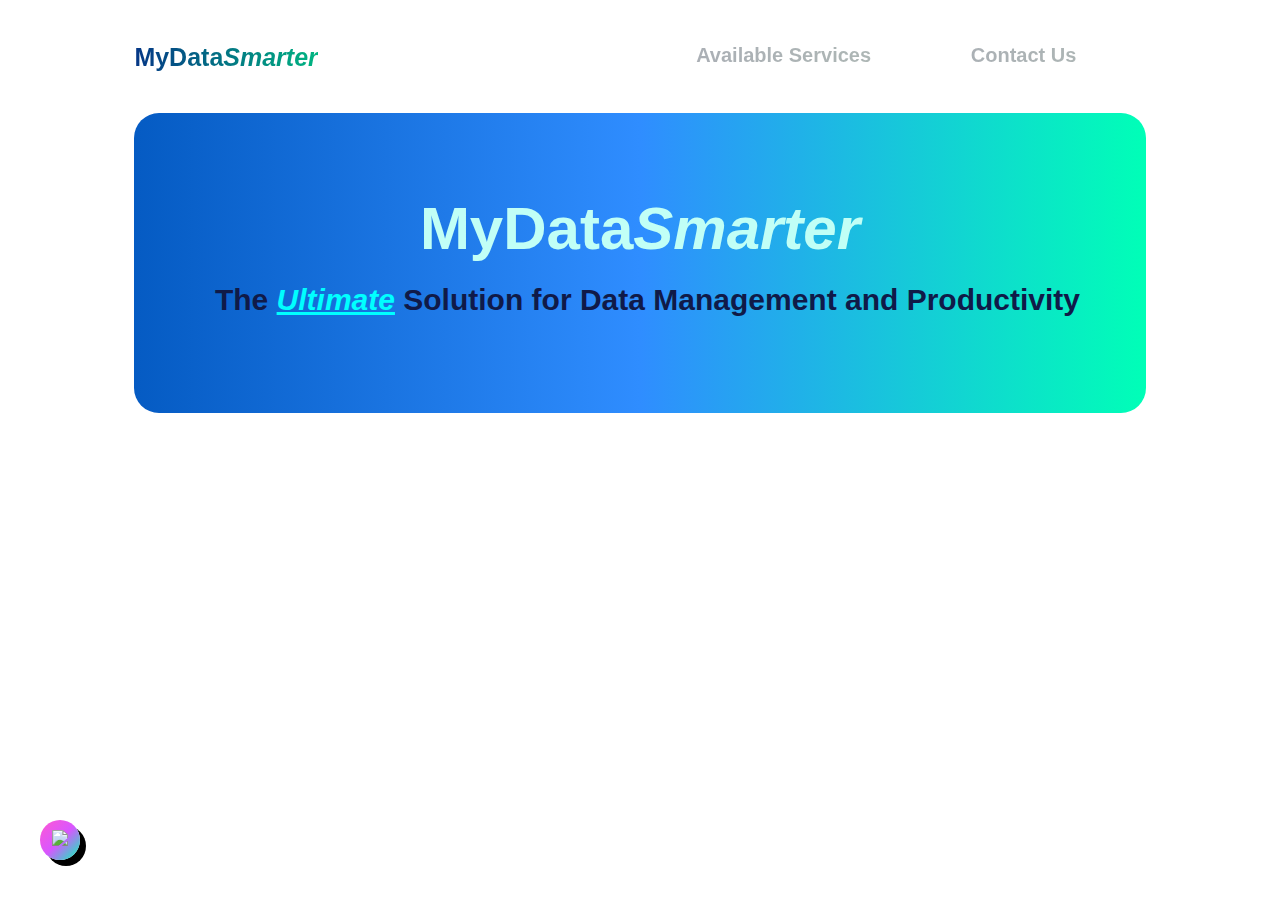
==== index.html @ 6736f318 "Update and rename Index.html to index.html" ====
<!DOCTYPE html>
<head>
<link rel="stylesheet" href="style.css">
</head>
<body>

    <div id="navigate">
        <nav>
            <div class="topdiv">

                <label id="topbarlogo">MyData<i>Smarter</i></label>
                <button id="page3button" class="topbuttons"  onclick="window.location.href= 'page3.html';">Contact Us</button>
                <button id="page2button" class="topbuttons"  onclick="window.location.href= 'page2.html';">Available Services</button>

            </div>
        </nav>
    </div>





    <div id="title">
        <div id="roundthing">
            <h1 id="titlefr">MyData<i>Smarter</i></h1>
        
            <h2 id="titletext">The <u>Ultimate</u> Solution for Data Management and Productivity</h2>
        </div>
    </div>


    <div id="go-home" class="iconbutton">
        <a href="#home">
          <img src="https://cf-courses-data.s3.us.cloud-object-storage.appdomain.cloud/IBMDeveloperSkillsNetwork-CD0101EN-SkillsNetwork/labs/Theia%20Labs/02%20-%20HTML5%20Elements/images/home.svg"/>
        </a>
      </div>




</body>
</html>
---- style.css ----
body{
    font-family: Arial;
}

u{
    color: rgb(0, 255, 255);
    font-style: italic;
}


#navigate{
    padding-top: 12px;
    padding-left: 10%;
    min-height: fit-content;
    height: 70px;
    padding-top: 35px;
    margin-right: 10%;
    
}

.topbuttons{
    float: right;
    width: 240px;
    background: linear-gradient(
            to right, #aaaeb5, #aeb8b5);
        -webkit-text-fill-color: transparent;
        -webkit-background-clip: text;
        font-size: 20px;
        font-weight: bold;
        font-family: Arial;
        border-style: none;
       padding-right: 10px;
        
        
}

.topbuttons:hover{
    float: right;
    width: 240px;
    background: linear-gradient(
            to right, #3982ff, #c37df2);
        -webkit-text-fill-color: transparent;
        -webkit-background-clip: text;
        font-size: 23px;
        font-weight: bolder;
        font-family: Arial;
        border-style: none;
       padding-right: 10px;
        
}



#topbarlogo{
    width: 250px;
    background: linear-gradient(
            to right, #053686, #00b581);
        -webkit-text-fill-color: transparent;
        -webkit-background-clip: text;
        font-size: 25px;
        font-weight: bold;
        font-family: Arial;
}



#roundthing{
    margin-left: 10%;
    margin-right: 10%;
     min-width: 480px;
    
    
    width: 80%;
    height: 50vh;
   
    
    display: flex;
  justify-content: center;
  align-items: center;
  flex-direction: column;
    
    max-height: 300px;
    

    border-radius: 25px;
    
    background: linear-gradient(
        to right, #055bc3, #2f8dff, #00ffb7);
}


#titlefr{
    color: rgb(193, 255, 246);
    font-size: 60px;
   
    font-weight: bold;
    margin: 10px;
}

#titletext{
    height: auto;
    font-weight: bold;
    color: #101a48;
    font-size: 30px;
    margin-top: 10px;
margin-left: 15px;
}



.iconbutton
{
    width: 40px;
    height: 40px;
    align-items: center;
    justify-content: center;
    border-radius: 100%;
    background: linear-gradient(
        to  bottom right, #ff58d2,#d856ff, #00ffb7);
    display: flex;
    position: fixed;
    bottom: 40px;
    left: 40px;
    box-shadow: 6px 6px;
    
}
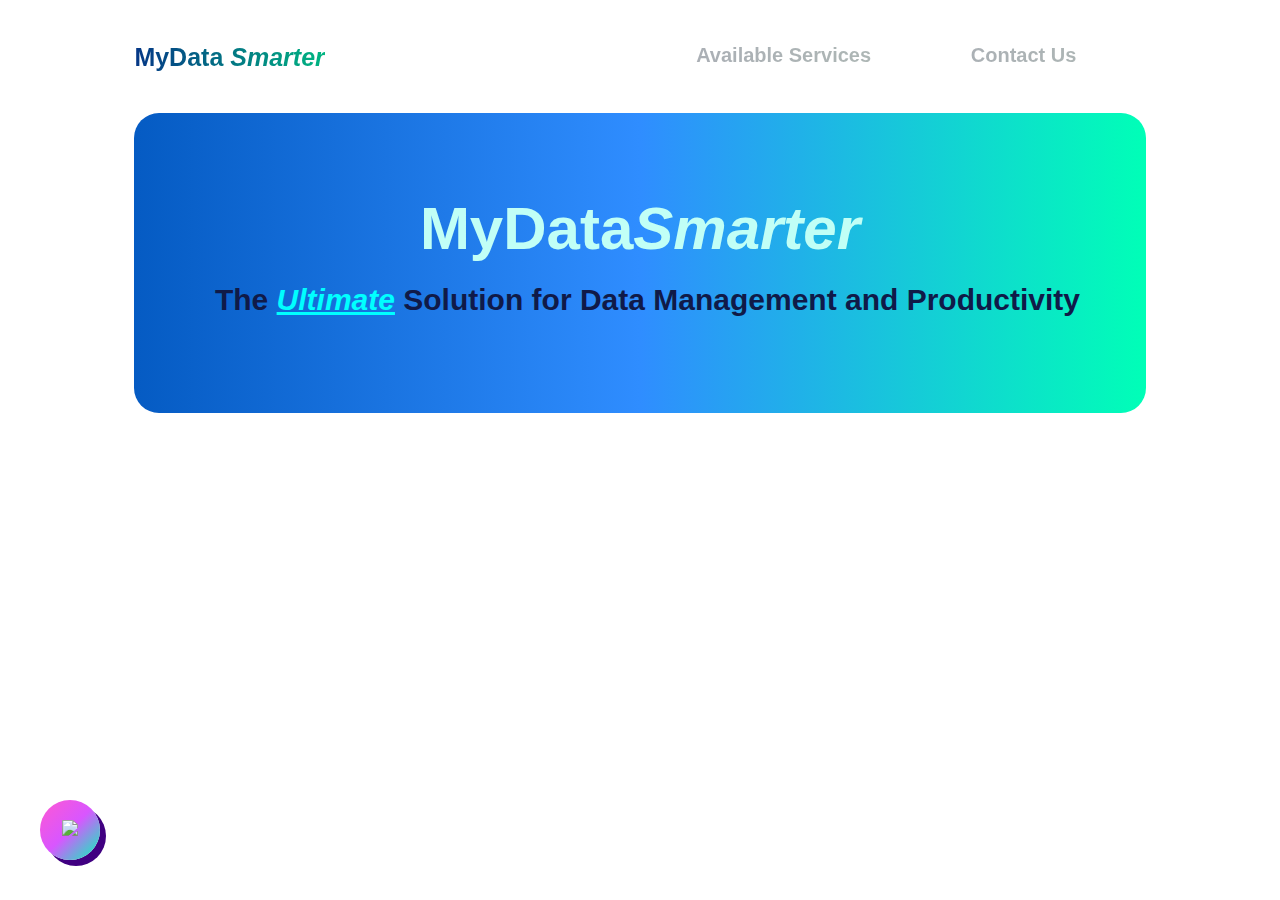
==== commit 873cf05b: "Add files via upload" ====
--- a/index.html
+++ b/index.html
@@ -1,16 +1,17 @@
 <!DOCTYPE html>
-<head>
-<link rel="stylesheet" href="style.css">
-</head>
+    <head>
+        <link rel="stylesheet" href="style.css">
+        <title>MyDataSmarter</title>
+    </head>
 <body>
 
     <div id="navigate">
         <nav>
             <div class="topdiv">
 
-                <label id="topbarlogo">MyData<i>Smarter</i></label>
-                <button id="page3button" class="topbuttons"  onclick="window.location.href= 'page3.html';">Contact Us</button>
-                <button id="page2button" class="topbuttons"  onclick="window.location.href= 'page2.html';">Available Services</button>
+                <label id="topbarlogo">MyData <i>Smarter</i></label>
+                <button id="contactbutton" class="topbuttons"  onclick="window.location.href= 'contact.html';">Contact Us</button>
+                <button id="servicesbutton" class="topbuttons"  onclick="window.location.href= 'services.html';">Available Services</button>
 
             </div>
         </nav>
@@ -22,7 +23,7 @@
 
     <div id="title">
         <div id="roundthing">
-            <h1 id="titlefr">MyData<i>Smarter</i></h1>
+            <h1 id="hometitle">MyData<i>Smarter</i></h1>
         
             <h2 id="titletext">The <u>Ultimate</u> Solution for Data Management and Productivity</h2>
         </div>
@@ -30,13 +31,14 @@
 
 
     <div id="go-home" class="iconbutton">
-        <a href="#home">
+        <a onclick="window.location.href= 'index.html';">
           <img src="https://cf-courses-data.s3.us.cloud-object-storage.appdomain.cloud/IBMDeveloperSkillsNetwork-CD0101EN-SkillsNetwork/labs/Theia%20Labs/02%20-%20HTML5%20Elements/images/home.svg"/>
         </a>
       </div>
 
 
+     
 
 
 </body>
-</html>
+</html>--- a/style.css
+++ b/style.css
@@ -15,8 +15,9 @@
     height: 70px;
     padding-top: 35px;
     margin-right: 10%;
-    
-}
+    min-width: 300px;   
+}
+
 
 .topbuttons{
     float: right;
@@ -29,10 +30,9 @@
         font-weight: bold;
         font-family: Arial;
         border-style: none;
-       padding-right: 10px;
-        
-        
-}
+       padding-right: 10px;     
+}
+
 
 .topbuttons:hover{
     float: right;
@@ -41,13 +41,45 @@
             to right, #3982ff, #c37df2);
         -webkit-text-fill-color: transparent;
         -webkit-background-clip: text;
-        font-size: 23px;
-        font-weight: bolder;
-        font-family: Arial;
-        border-style: none;
-       padding-right: 10px;
-        
-}
+    font-size: 23px;
+    font-weight: bolder;
+    font-family: Arial;
+    border-style: none;
+    padding-right: 10px;
+}
+
+#contactbuttonselected{
+    float: right;
+    width: 240px;
+    background: linear-gradient(
+            to right, #3982ff, #c37df2);
+        -webkit-text-fill-color: transparent;
+        -webkit-background-clip: text;
+    font-size: 23px;
+    font-weight: bolder;
+    font-family: Arial;
+    border-style: solid;
+    padding-right: 10px;
+    border-radius: 25px;
+    border-color: #839eff;
+}
+
+#servicesbuttonselected{
+    float: right;
+    width: 240px;
+    background: linear-gradient(
+            to right, #3982ff, #c37df2);
+        -webkit-text-fill-color: transparent;
+        -webkit-background-clip: text;
+    font-size: 23px;
+    font-weight: bolder;
+    font-family: Arial;
+    border-style: solid;
+    padding-right: 10px;
+    border-radius: 25px;
+    border-color: #839eff;
+}
+
 
 
 
@@ -63,39 +95,62 @@
 }
 
 
-
 #roundthing{
     margin-left: 10%;
     margin-right: 10%;
-     min-width: 480px;
-    
-    
+    min-width: 480px;
     width: 80%;
     height: 50vh;
-   
-    
     display: flex;
-  justify-content: center;
-  align-items: center;
-  flex-direction: column;
-    
+    justify-content: center;
+    align-items: center;
+    flex-direction: column;
     max-height: 300px;
-    
-
-    border-radius: 25px;
-    
+    border-radius: 25px;
     background: linear-gradient(
         to right, #055bc3, #2f8dff, #00ffb7);
 }
 
-
-#titlefr{
+#contactandservicesroundthing{
+    margin-left: 10%;
+    margin-right: 10%;
+    min-width: 480px;
+    width: 80%;
+    height: 15vh;
+    display: flex;
+    justify-content: center;
+    align-items: center;
+    flex-direction: column;
+    max-height: 300px;
+    border-radius: 25px;
+    background: linear-gradient(
+        to right, #055bc3, #2f8dff, #00ffb7);
+}
+
+
+
+#hometitle{
     color: rgb(193, 255, 246);
     font-size: 60px;
-   
     font-weight: bold;
     margin: 10px;
 }
+
+#contacttitle{
+    color: rgb(193, 255, 246);
+    font-size: 60px;
+    font-weight: bold;
+    margin: 10px;
+}
+
+#servicestitle{
+    color: rgb(193, 255, 246);
+    font-size: 60px;
+    font-weight: bold;
+    margin: 10px;
+}
+
+
 
 #titletext{
     height: auto;
@@ -103,15 +158,13 @@
     color: #101a48;
     font-size: 30px;
     margin-top: 10px;
-margin-left: 15px;
-}
-
-
+    margin-left: 15px;
+}
 
 .iconbutton
 {
-    width: 40px;
-    height: 40px;
+    width: 60px;
+    height: 60px;
     align-items: center;
     justify-content: center;
     border-radius: 100%;
@@ -121,6 +174,82 @@
     position: fixed;
     bottom: 40px;
     left: 40px;
-    box-shadow: 6px 6px;
-    
+    box-shadow: #400081 6px 6px;
+}
+
+
+
+#contactbody{
+    margin-top: 60px;
+    margin-left: 5%;
+    margin-right: 5%;
+    
+    border-width: 2px;
+    border-style: solid;
+    border-color: #b9bec5;
+    border-left: none;
+    border-right: none;
+    border-bottom: none;
+    height: 2000px;
+    width: 90%;
+    
+    box-shadow: #b3bdbd 0px -1px ;
+    background-color: #ffffff;
+    
+  
+    
+    
+
+}
+
+.contactrow{
+    
+}
+
+
+
+.contactbuttonbox{
+    
+    height: 200px;
+    width: 400px;
+    border-style: solid;
+    border-width: 3px;
+    border-color: #87b5ff;
+    margin: 40px;
+    display: inline-block;
+    vertical-align: top;
+    border-radius: 15px;
+    background-color: #ffffff;
+    box-shadow: black 3px 3px;
+
+    
+   
+}
+
+.contactbuttonboxlabel{
+    font-weight: bold;
+   width: 280px;
+   height: 40px;
+   margin-left: 30px;
+   font-size: 16px;
+   color: #002a46;
+   
+  
+    
+}
+
+.contactbutton{
+    width: 60%;
+    height: 45px;
+   margin-top: 30px;
+   margin-left: 20%;
+   margin-right: 20%;
+   border-radius: 15px;
+   border-color: rgb(0, 119, 255);
+   box-shadow: #101a48 1px 1px;
+   background: linear-gradient(
+    to right, #5fa7ff, #b20cff);
+    font-weight: bold;
+    color: white;
+    font-size: 16px;
 }